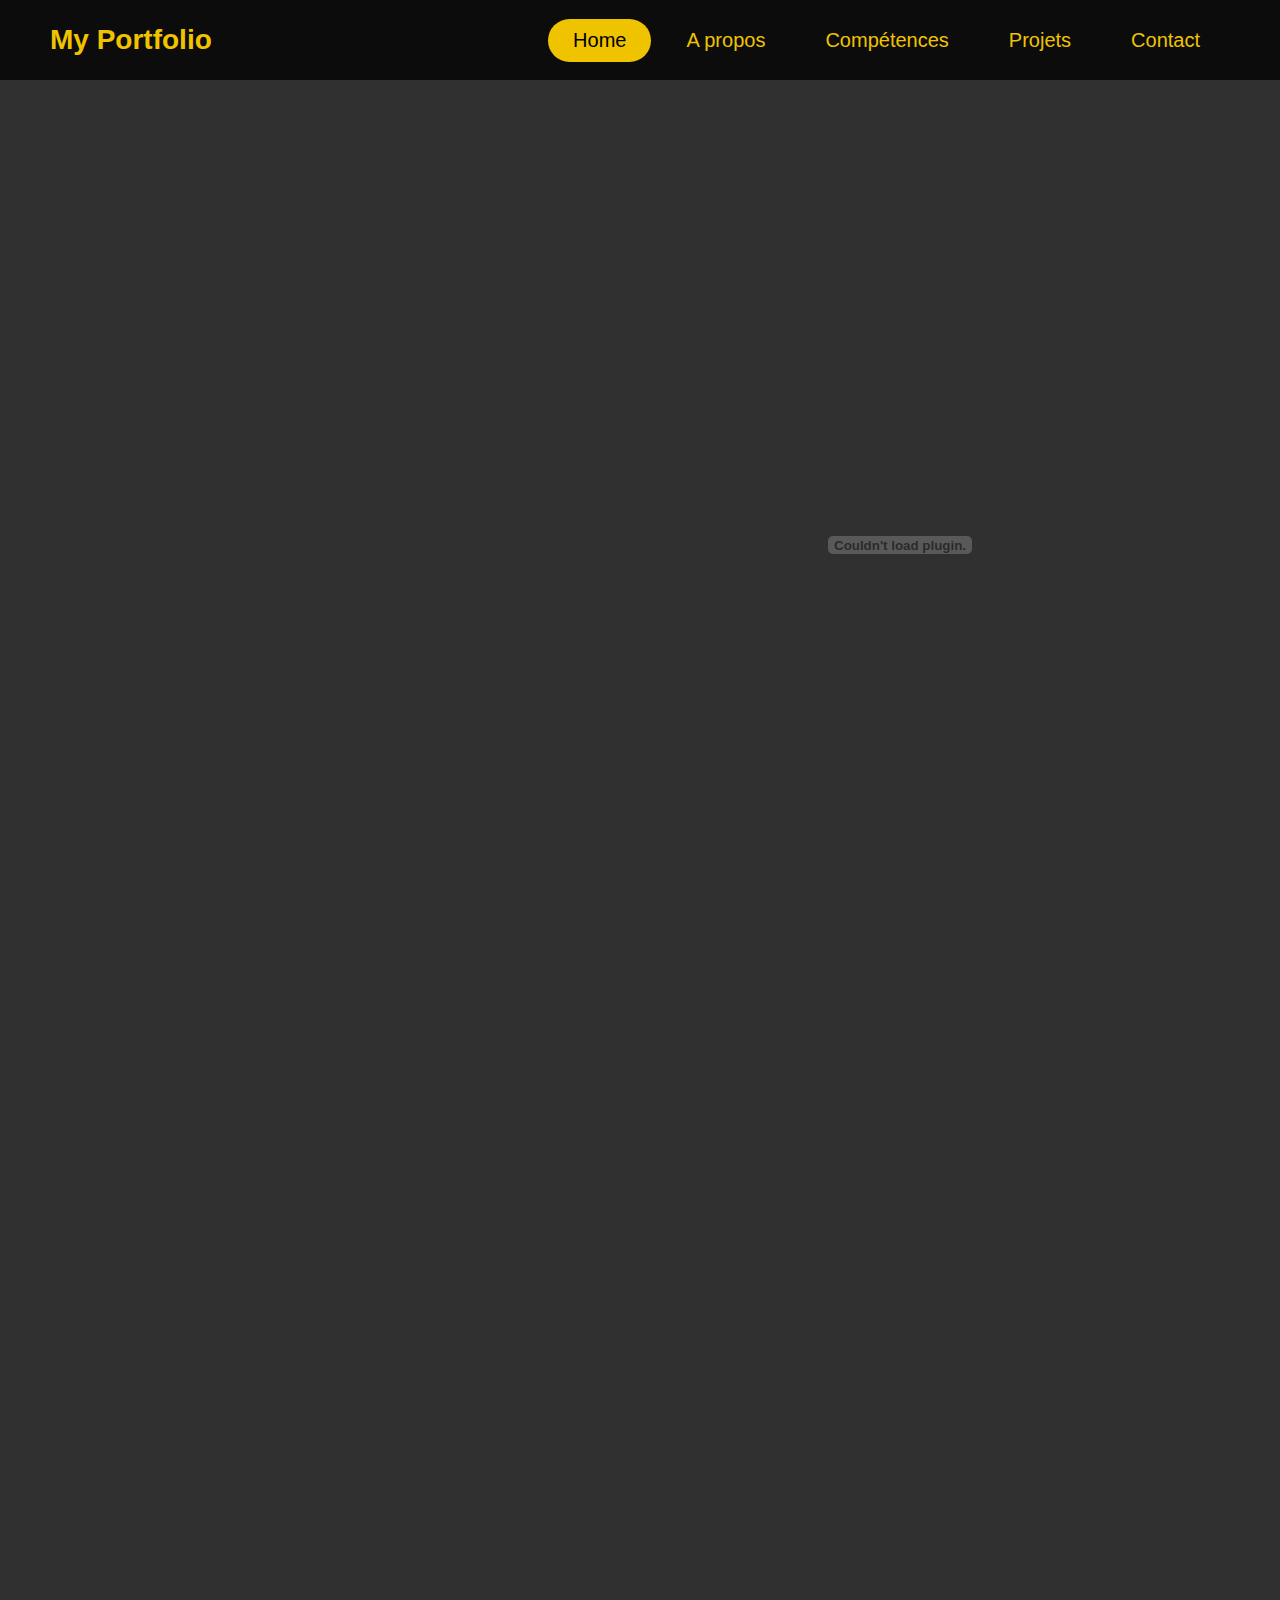
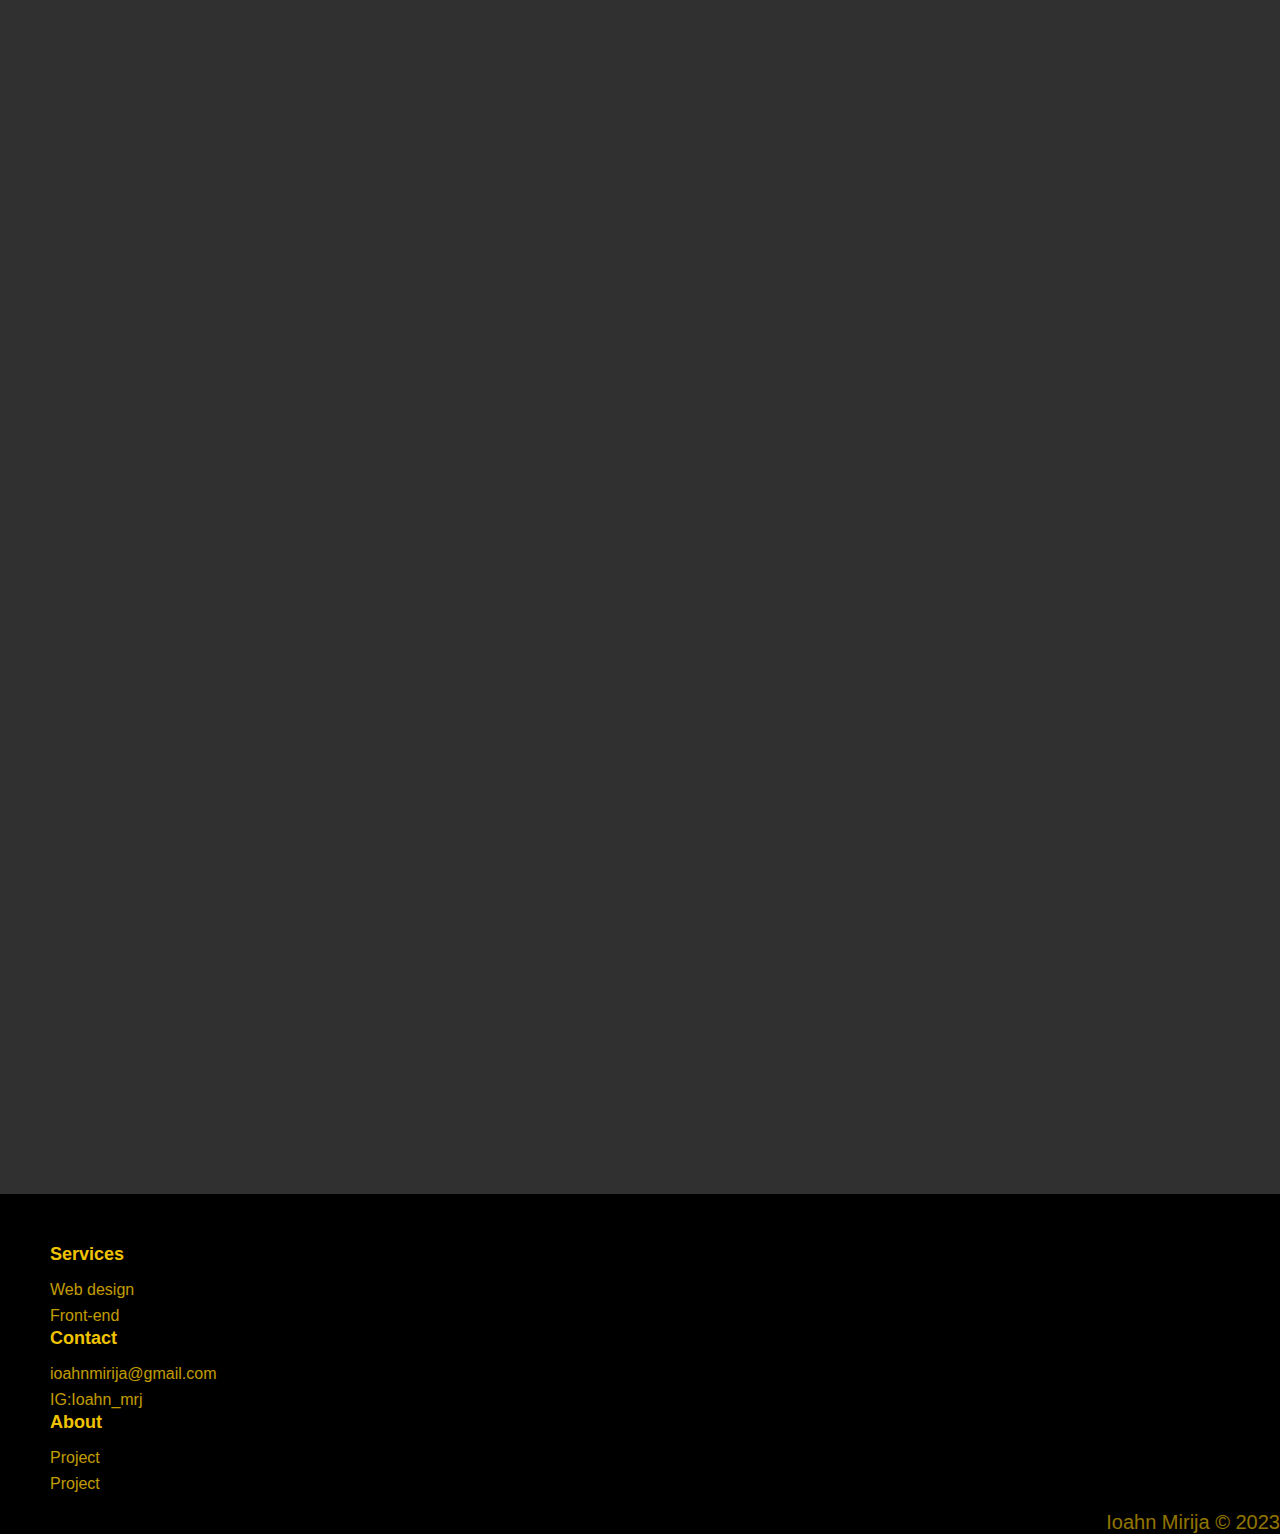
==== M2L.html @ 510af0ec "Ajout de Portfolio" ====
<!DOCTYPE html>
<html>
<head>
    <meta charset="UTF-8">
    <title>Ioahn RAMIANDRASOA PortFolio</title>
    <link rel="stylesheet" href="./css/header.css">
    <link rel="stylesheet" href="./css/home.css">
    <link rel="stylesheet" href="./css/footer.css">

    <link href="https://fonts.cdnfonts.com/css/itc-avant-garde-gothic-std-book" rel="stylesheet">
                
</head>

    <Header>
        <div class="logo">My Portfolio</div>
        <div class="navItems">
            <div class="line"></div>
            <div class="line"></div>
            <div class="line"></div>
        </div>
        <nav class="nav-bar">
            <ul>
                <li>
                    <a href="" class="active">Home</a>
                </li>
                <li>
                    <a href="#about">A propos</a>
                </li>
                <li>
                    <a href="#skills">Compétences</a>
                </li>
                <li>
                    <a href="#projects">Projets</a>
                </li>
                <li>
                    <a href="#contact">Contact</a>
                </li>
            </ul>
        </nav> 
    </Header>
    <script>
        navItems = document.querySelector(".navItems");
        navItems.onclick = function() {
            navBar = document.querySelector(".nav-bar");
            navBar.classList.toggle("active");
        }
    </script>
    <script src="https://code.jquery.com/jquery-3.6.3.js"></script>
    <script type="text/javascript">
        $(document).on('scroll', function(){
            $('h1').css("left", Math.max(300 - 0.35*window.ScrollY) + "px");
        })
    </script>
<body>
    <embed src="./pictures/PPE.pdf" width="1800" height="1090" type="application/pdf"/>

</body>


<Footer>
    <div class="footer-clean">
            <div class="container">
                <div class="row justify-content-center">
                    <div class="colomn">
                        <h3>Services</h3>
                        <ul>
                            <li><a href="#about">Web design</a></li>
                            <li><a href="#skills">Front-end</a></li>
                        </ul>
                    </div>

                    <div class="colomn">
                        <h3>Contact</h3>
                        <ul>
                            <li><a href="#">ioahnmirija@gmail.com</a></li>
                            <li><a href="#">IG:Ioahn_mrj</a></li>
                        </ul>
                    </div>
                    <div class="colomn">
                        <h3>About</h3>
                        <ul>
                            <li><a href="#projects">Project</a></li>
                            <li><a href="#projects">Project</a></li>
                            
                        </ul>
                    </div>
                        <p class="copyright">Ioahn Mirija © 2023</p>
                    </div>
                </div>
    </div>
</Footer>
    
</html>
---- css/header.css ----
header {
    z-index: 1000;
    width: 100%;
    height:80px;
    position: fixed;
    top: 0;
    background-color: rgb(12, 12, 12);
    display: flex;
    align-items: center;
    justify-content: space-between;
    padding: 0 100px;
}

.logo{
    font-size: 28px;
    font-weight: bold;
    color:  #f0c300 ;
}

.navItems {
    display: none;
}
.nav-bar ul {
    display: flex;
}
.nav-bar ul li a {
    display: block;
    color: #f0c300;
    font-size: 20px;
    padding: 10px 25px;
    border-radius: 50px;
    transition: 0,7s;
    margin: 0 5px;
}
.nav-bar ul li a:hover{
    color: black;
    background-color:#f0c300;
}
.nav-bar ul li a.active{
    color:black ;
    background-color: #f0c300;
}
@media only screen and (max-width:1320px) {
    header {
        padding: 0 50px;
    }
}
@media only screen and (max-width:1100px) {
    header {
        padding: 0 30px;
    }
}
@media only screen and (max-width:950px) {
    .navItems {
        display: block;
        cursor: pointer;
    }
    .navItems .line {
        width: 30px;
        height: 3px;
        background-color: #f0c300;
        margin: 6px 0;
    }
    .nav-bar {
        height: 0px;
        position: absolute;
        top:80px;
        left: 0;
        right: 0;
        width: 100vw;
        background-color:black ;
        transition: 0.2s;
        overflow: hidden;
    }
    .nav-bar.active {
        height: 450px;
    }
    .nav-bar ul {
        display: block;
        width: fit-content;
        margin:80px auto 0 auto;
        text-align: center;
        transition: 0.5s;
        opacity: 0;
    }
    .nav-bar.active ul {
        opacity: 1;
    }
    .nav-bar ul li a {
        margin-bottom: 12px;
    }
}
---- css/home.css ----
* {
    margin: 0;
    padding: 0;
    list-style: none;
    text-decoration: none;
    font-family: 'ITC Avant Garde Gothic Std Book', sans-serif;
    box-sizing: border-box;

}
html{
    scroll-behavior: smooth;
    height: 100%;
}
body{
    background-color: #303030;
}


.presentation{
    border: none;
    display: block;
  
    padding-left: 5vw;
    padding-right: 5vw;
    background-color: #f0c300;
}
.Border{
    padding-top: 100px;
}
.section-inner {
    position: relative;
    width: 100%;
    margin: 25px auto 25px auto;
}
.inner-wide{
    position: relative;
    margin: 0 auto;
    padding: 0 20px;
    text-align: left;
    max-width: 1240px;
    box-sizing: border-box;
}

ul{
    align-items: center;
    justify-content: center;
}
.me{
    padding-top: 300px;
    padding-left: 100px;
    display: inline-flex;
}
.me .static-txt{
    font-size: 60pt;
    font-weight: 600;
    color: #f0c300;
}
.me .dynamic-txt{
    margin-left: 15px;
    line-height: 100px;
}
.dynamic-txt h1{
    color: white;
    list-style: none;
    font-size: 60pt;
    font-weight: 600;
}
.me .dynamic-txt h1 span{
    position: relative;
}
.me .dynamic-txt h1 span::after{
    content: "";
    left:0;
    position: absolute;
    height:99px;
    width: 100%;
    background: #303030;
    border-left: 3px solid white;
    animation: typing 2.5s steps(14) infinite;
}
@keyframes typing{
    100%{
        left: 100%;
        margin: 0 -35px 0 35px;
    }
}

.h2{
 position: absolute;
 margin-left: 600px;
 color: white;
 font-size: 15pt;
}
h3{
    font-weight: 600;
}

.form{

    position: absolute;
    
    margin-left: 930px;
    margin-right: 430px;
    height:700px;
    width: 470px;
    color: black;
    opacity: 80%;
}
.about{
    z-index: 1;
    position:absolute;
    margin: 800px 0 0 100px;
    font-size: 40pt;
    font-weight: 600;    

}
@media only screen and (max-width:(500px)) {
    img {
        height:100px;
        width: 300px;
    }
}
img {
    z-index: 1;
    order:3;
    margin-right: 50px;
    height:700px;
    width: 500px;
    border-bottom: 70%;
    position: relative;

}
.About {
    display: block;
    border: none;
    background-color: #f0c300;
    display: flex;
    flex-direction: row;
    opacity: 80%;
}
.job{
    color:black;
    order: 1;
    font-size: 50pt;
    padding-left: 100px;
    margin: 220px auto 0 auto;
 }

 .proverb {
    text-align: justify;
    font-size: 18pt;
    color: black;
    order: 2;
    padding-top: 320px;
 }

svg{
    margin-top: 350px;
    border: none;
    display: block;
}

.skills{
    margin: 0 100px 0 100px;
    height: 860px;
    margin-top: 200px;
}
.title{
    padding-top: 10px;
    padding-left: 50px;
    color: #f0c300;
    font-size: 40pt;
}

.skill-box{
    display: flex;
    flex-direction: row;

}
.skill-box1{
    order: 1;
    width: 600px;
    margin-left: 140px;
    margin-top: 70px;
}
.skill-box2{
    order: 2;
    width: 600px;
    margin-left: 150px;
    margin-top: 70px;
}
.skill-name{
    font-size: 18px;
    font-weight: 700;
    color: #f0c300;
    text-transform: uppercase;
    margin: 20px 0;
}
.skill-bar{
    height: 10px;
    background: #f0c300;
    border-radius: 3px;
}
.skill-per{
    height: 10px;
    background-color: #f0c300;
    border-radius: 3px;
    position: relative;
    animation: fillBars 2.5s 1; 
}

.skill-per::before{
    content: attr(per);
    position: absolute;
    padding: 4px 6px;
    
    border-radius: 4px;
    font-size: 12px;
    top: -35px;
    right: 0;
    transform: translate(50%);
}
.skill-per::after{
    content: "";
    position: absolute;
    width: 5px;
    height: 5px;

    top: -20px;
    right: 0;
    transform: translate(50%) rotate(45deg);
    border-radius: 2px;
}
@keyframes fillBars{
    from {
        width:0;
    }
    to{
        width: 100%;
    }
}

.Title{
    color: #f0c300;
    margin-left: 50px;
    font-size: 40pt;
}
.project-title{
    font-size: 20pt;
    color: #f0c300;
}

.Def{
    background-color: #f0c300;
    font-size: 14pt;
    padding-left: 10px;
    margin-left: 50px;
    margin-right: 50px;
    border-radius: 15px;
}


 
.project-list {
    display: grid;
    grid-template-columns: repeat(2, 1fr); 
    gap: 20px;
    justify-content: center;
    align-items: center;
}


.project-item {
    position: relative;
    width: 100%;
    height: 200px;
    overflow: hidden;
    border-radius: 10px;
    cursor: pointer;
    transition: transform 0.3s ease-in-out;
}

.project-item:hover {
    transform: scale(1.05);
}

.project-image {
    width: 100%;
    height: 100%;
    object-fit: cover;
    z-index: 1;
}

.project-overlay {
    position: absolute;
    top: 0;
    left: 0;
    width: 100%;
    height: 100%;
    background-color: rgba(0, 0, 0, 0.6);
    color: #fff;
    display: flex;
    flex-direction: column;
    justify-content: center;
    align-items: center;
    text-align: center;
    opacity: 0;
    transition: opacity 0.3s ease-in-out;
    z-index: 10;
}

.project-item:hover .project-overlay {
    opacity: 1;
}


.project-title {
    font-size: 1.5em;
    margin-bottom: 10px;
    font-weight: bold;
}

.project-description {
    font-size: 1em;
    padding: 0 10px;
}


@media screen and (max-width: 768px) {
    .project-list {
        grid-template-columns: 1fr; 
    }
}

.project-item:hover .project-overlay {
    opacity: 1;
    background-color: rgba(0, 0, 0, 0.8);
}
---- css/footer.css ----
Footer {
  bottom: 0;
}

.footer-clean {
  margin-top: 1700px;
  padding-top: 50px;
 padding-left: 50px;
  background-color:black;
  color:#f0c300;
}

.footer-clean h3 {
  margin-top:0;
  margin-bottom:12px;
  font-weight:bold;
  font-size:18px;
}

.footer-clean ul {
  padding:0;
  list-style:none;
  line-height:1.6;
  font-size:16px;
  margin-bottom:0;
}

.footer-clean ul a {
  color:inherit;
  text-decoration:none;
  opacity:0.8;
}

.footer-clean ul a:hover {
  opacity:1;
}

@media only screen and (max-width:767px) {
  .footer-clean .item {
    text-align:center;
    position: absolute;
    bottom: 0;
    height: 100%;
    padding-top: 700px;
  }
}

@media only screen and (max-width:767px) {
  .footer-clean .item {
    display: none;
  }
}



.footer-clean .copyright {
  margin-top:14px;
  margin-bottom:0;
  text-align: right;
  font-size:20px;
  opacity:0.6;
}
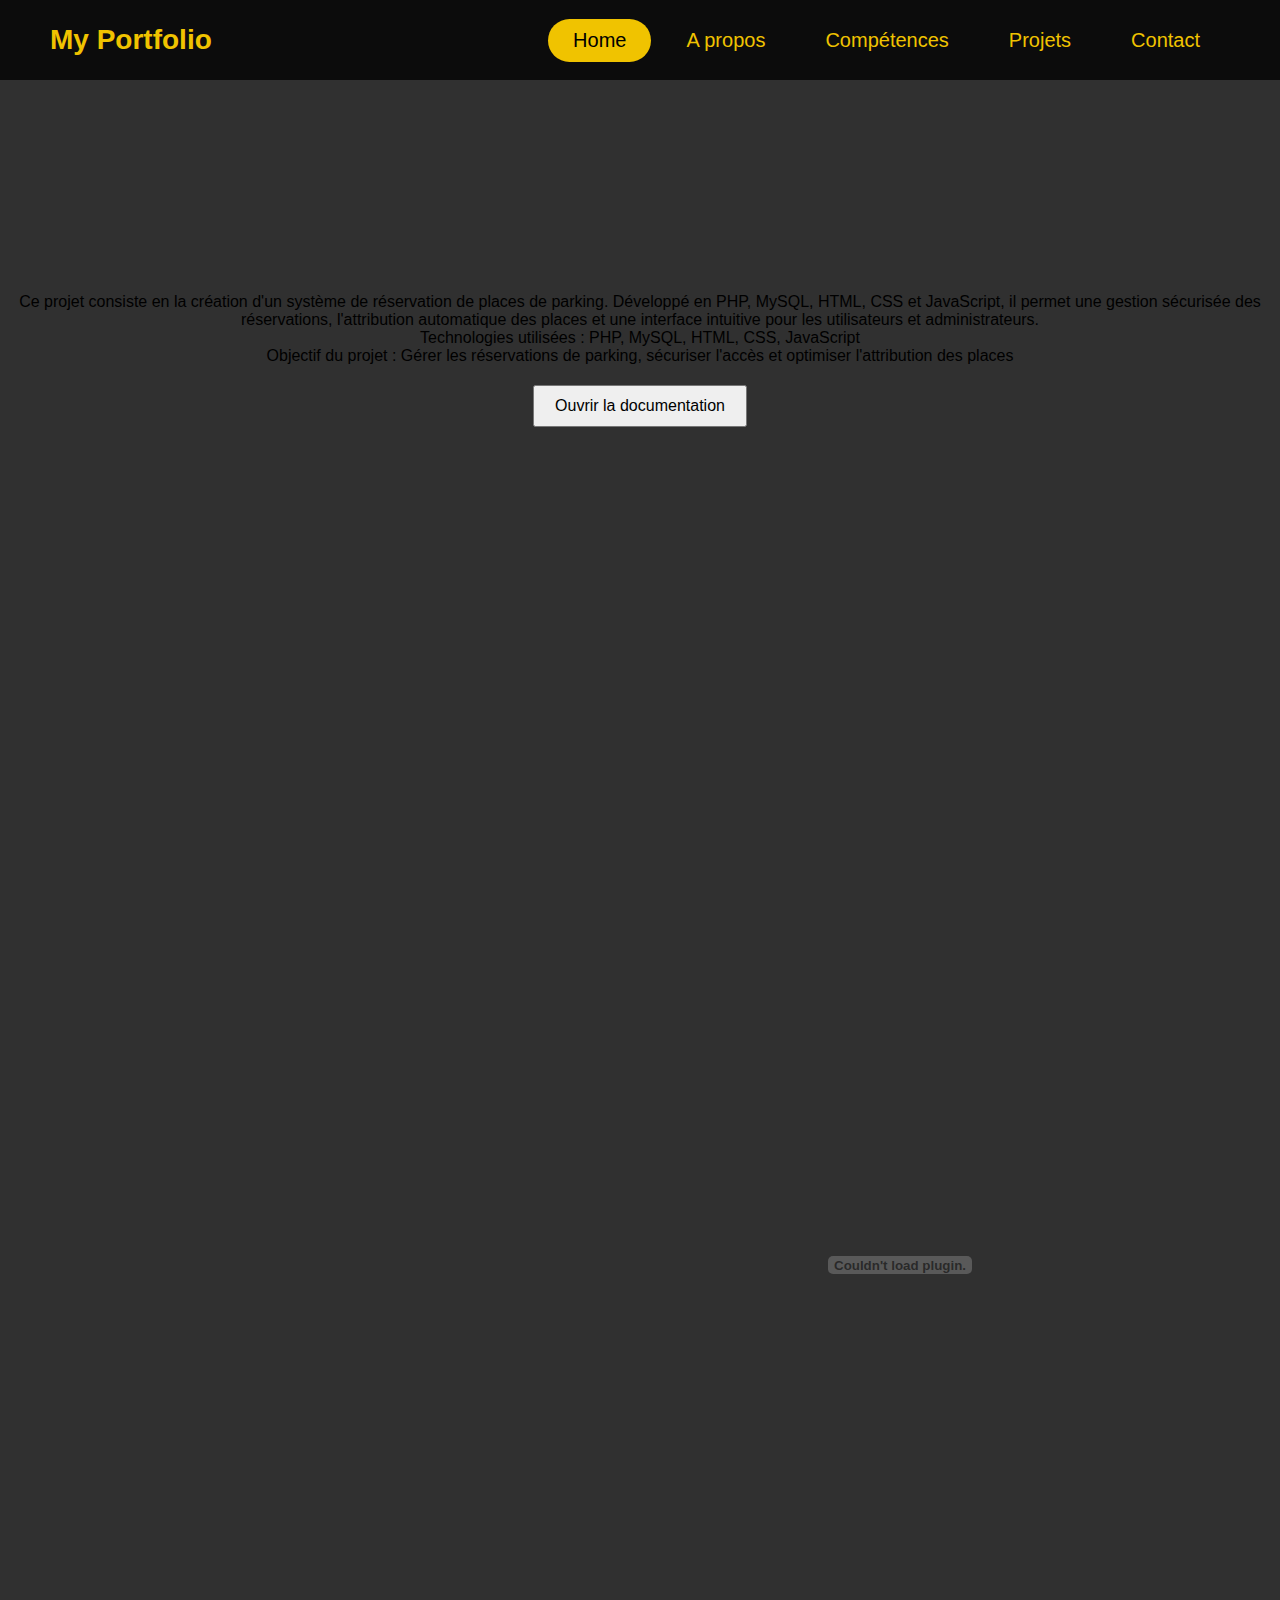
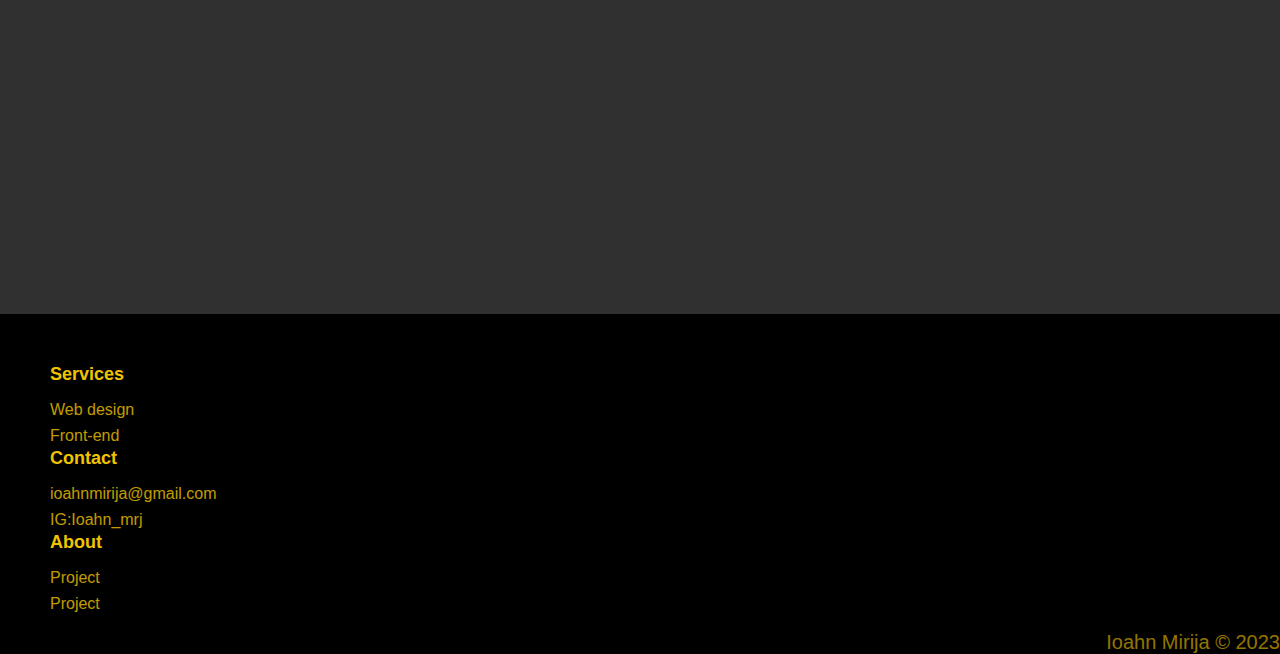
==== commit 427b03ce: "projet" ====
--- a/M2L.html
+++ b/M2L.html
@@ -6,11 +6,25 @@
     <link rel="stylesheet" href="./css/header.css">
     <link rel="stylesheet" href="./css/home.css">
     <link rel="stylesheet" href="./css/footer.css">
-
     <link href="https://fonts.cdnfonts.com/css/itc-avant-garde-gothic-std-book" rel="stylesheet">
-                
+    <style>
+        .center-container {
+            display: flex;
+            flex-direction: column;
+            align-items: center;
+            justify-content: center;
+            height: 80vh; /* Adjust as needed */
+            text-align: center;
+        }
+        .center-container button {
+            margin-top: 20px;
+            padding: 10px 20px;
+            font-size: 16px;
+            cursor: pointer;
+        }
+    </style>
 </head>
-
+<body>
     <Header>
         <div class="logo">My Portfolio</div>
         <div class="navItems">
@@ -36,7 +50,7 @@
                     <a href="#contact">Contact</a>
                 </li>
             </ul>
-        </nav> 
+        </nav>
     </Header>
     <script>
         navItems = document.querySelector(".navItems");
@@ -51,14 +65,18 @@
             $('h1').css("left", Math.max(300 - 0.35*window.ScrollY) + "px");
         })
     </script>
-<body>
+
+    <div class="center-container">
+        <p>Ce projet consiste en la création d'un système de réservation de places de parking. Développé en PHP, MySQL, HTML, CSS et JavaScript, il permet une gestion sécurisée des réservations, l'attribution automatique des places et une interface intuitive pour les utilisateurs et administrateurs.</p>
+        <p>Technologies utilisées : PHP, MySQL, HTML, CSS, JavaScript</p>
+        <p>Objectif du projet : Gérer les réservations de parking, sécuriser l'accès et optimiser l'attribution des places</p>
+        <button onclick="window.open('documentation.html', '_blank')">Ouvrir la documentation</button>
+    </div>
+
     <embed src="./pictures/PPE.pdf" width="1800" height="1090" type="application/pdf"/>
 
-</body>
-
-
-<Footer>
-    <div class="footer-clean">
+    <Footer>
+        <div class="footer-clean">
             <div class="container">
                 <div class="row justify-content-center">
                     <div class="colomn">
@@ -68,7 +86,6 @@
                             <li><a href="#skills">Front-end</a></li>
                         </ul>
                     </div>
-
                     <div class="colomn">
                         <h3>Contact</h3>
                         <ul>
@@ -81,13 +98,12 @@
                         <ul>
                             <li><a href="#projects">Project</a></li>
                             <li><a href="#projects">Project</a></li>
-                            
                         </ul>
                     </div>
-                        <p class="copyright">Ioahn Mirija © 2023</p>
-                    </div>
+                    <p class="copyright">Ioahn Mirija © 2023</p>
                 </div>
-    </div>
-</Footer>
-    
-</html>+            </div>
+        </div>
+    </Footer>
+</body>
+</html>
--- a/css/header.css
+++ b/css/header.css
@@ -89,4 +89,15 @@
     .nav-bar ul li a {
         margin-bottom: 12px;
     }
-}+}
+
+.logo-text {
+    color: white;
+    text-decoration: none; /* Retire le soulignement */
+    font-size: 24px; /* Taille de la police */
+    font-weight: bold;
+}
+
+.logo-text:hover {
+    opacity: 0.8; /* Effet léger au survol */
+}
--- a/css/home.css
+++ b/css/home.css
@@ -336,3 +336,7 @@
     opacity: 1;
     background-color: rgba(0, 0, 0, 0.8);
 }
+
+.content {
+    color: white;
+}
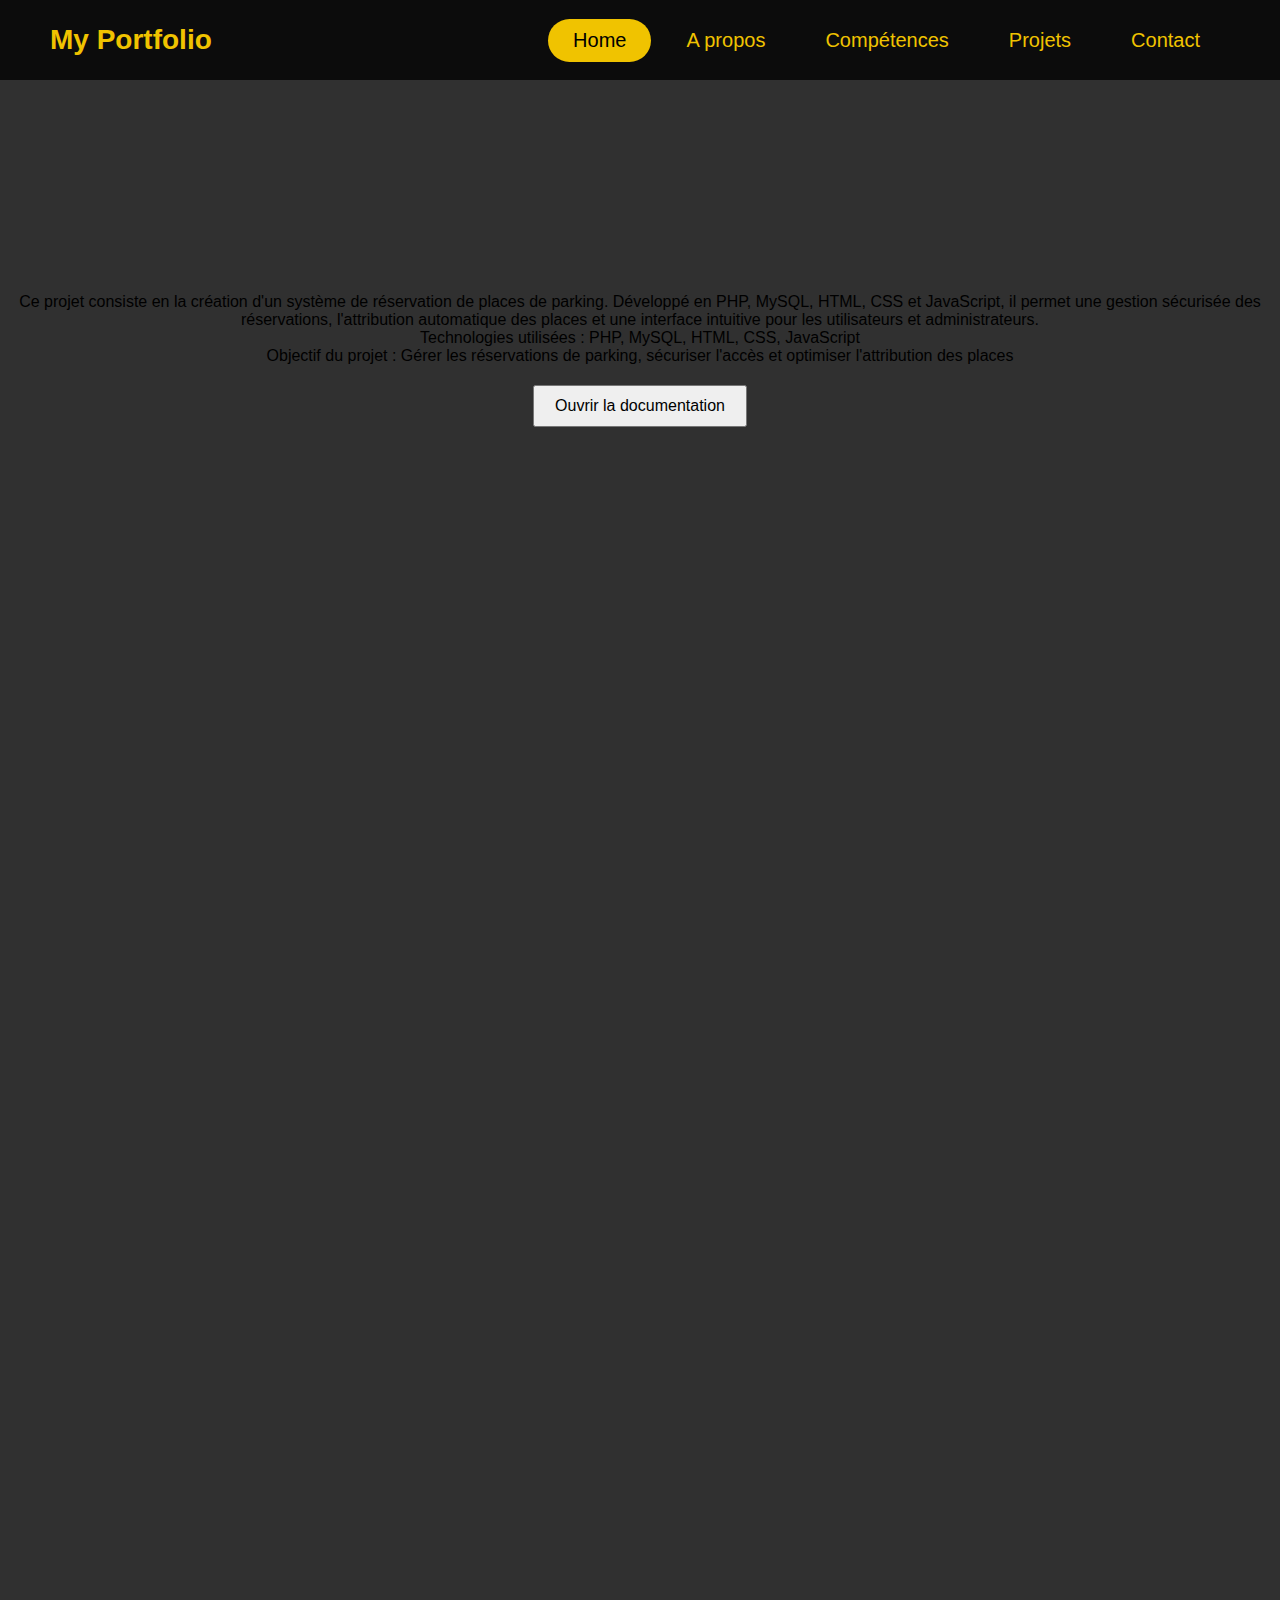
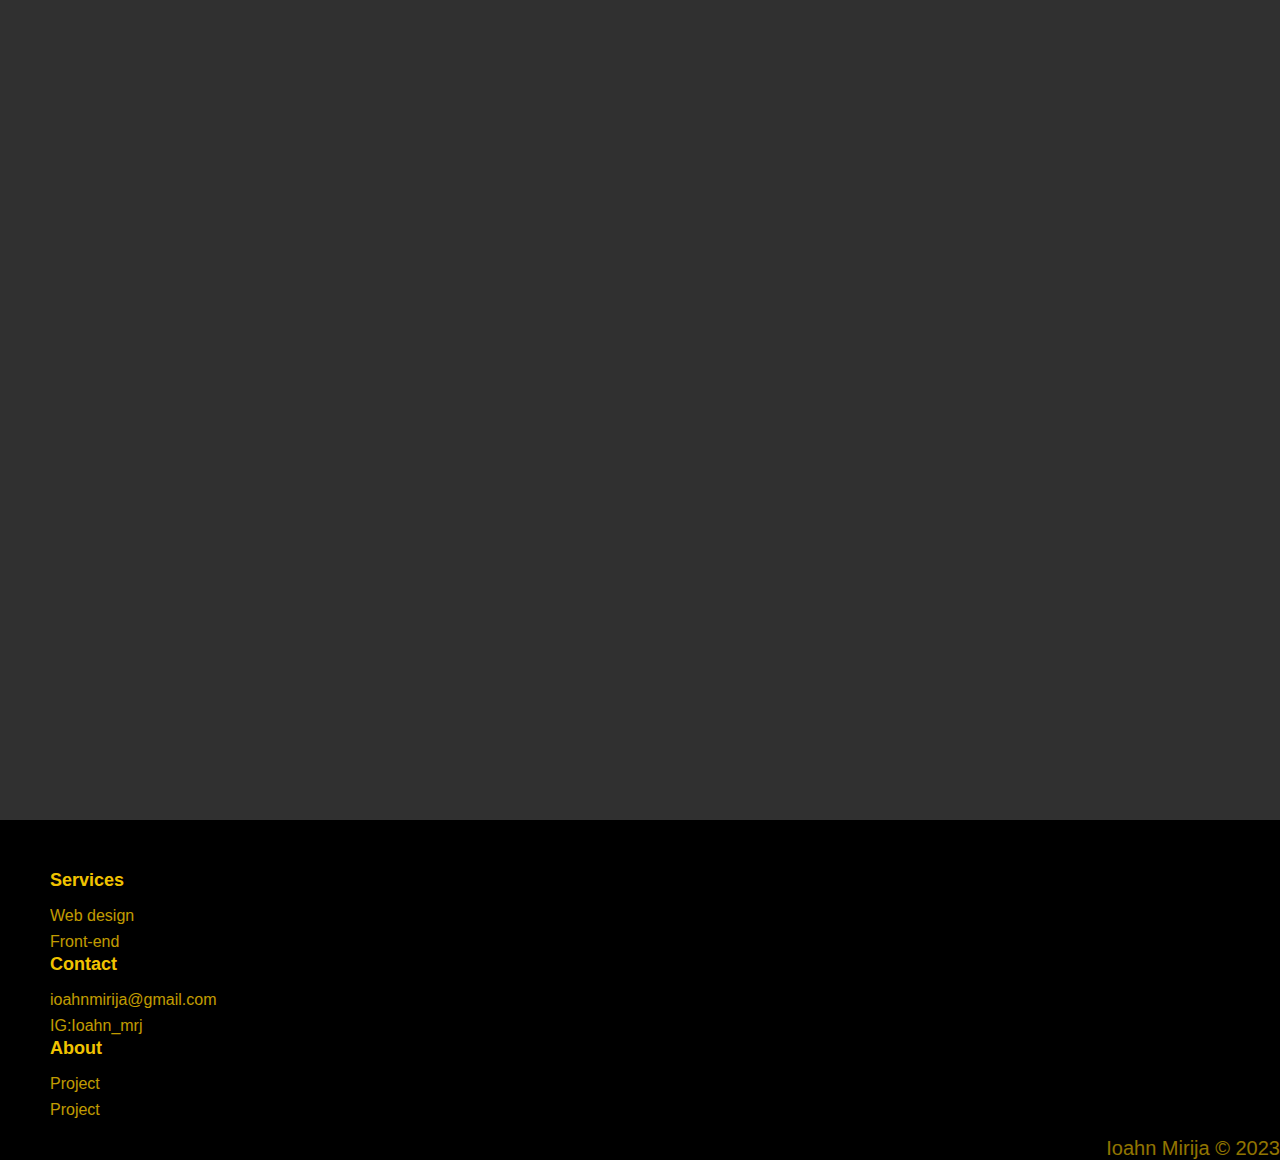
==== commit 822f0ac4: "projet" ====
--- a/M2L.html
+++ b/M2L.html
@@ -70,10 +70,10 @@
         <p>Ce projet consiste en la création d'un système de réservation de places de parking. Développé en PHP, MySQL, HTML, CSS et JavaScript, il permet une gestion sécurisée des réservations, l'attribution automatique des places et une interface intuitive pour les utilisateurs et administrateurs.</p>
         <p>Technologies utilisées : PHP, MySQL, HTML, CSS, JavaScript</p>
         <p>Objectif du projet : Gérer les réservations de parking, sécuriser l'accès et optimiser l'attribution des places</p>
-        <button onclick="window.open('documentation.html', '_blank')">Ouvrir la documentation</button>
+
+        <button onclick="window.open('C:\Users\ioahn\OneDrive\Bureau\Portfolio-2\Ressources\documentation Parking_Avec filigrane.pdf', '_blank')">Ouvrir la documentation</button>
     </div>
 
-    <embed src="./pictures/PPE.pdf" width="1800" height="1090" type="application/pdf"/>
 
     <Footer>
         <div class="footer-clean">
